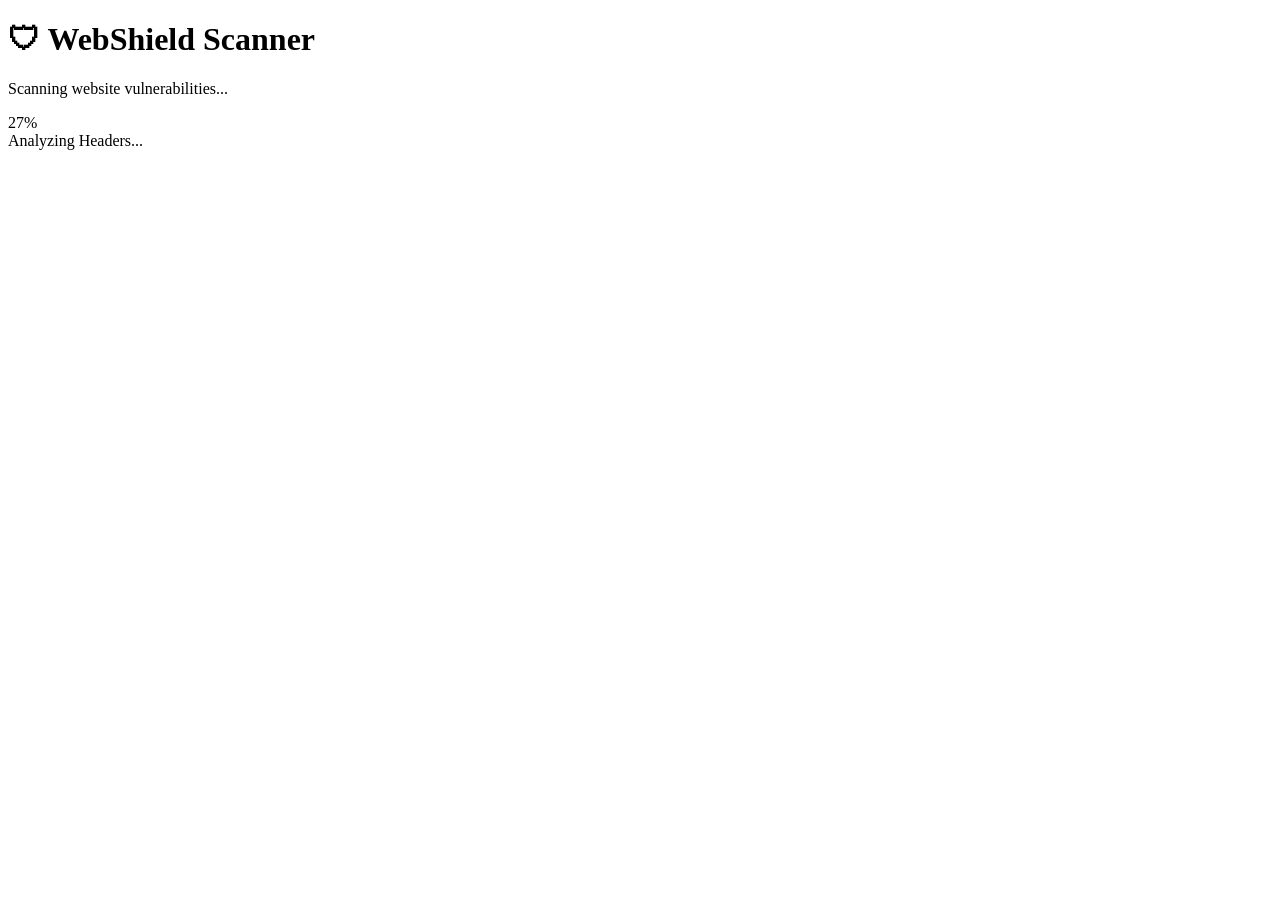
==== templates/loading.html @ 753dd323 "Updated WebShield UI and scan system" ====
<!-- templates/loading.html -->

<!DOCTYPE html>
<html lang="en">
<head>

    <meta charset="UTF-8">
    <meta name="viewport" content="width=device-width, initial-scale=1.0">

    <title>Scanning...</title>

    <link rel="stylesheet"
          href="{{ url_for('static', filename='style.css') }}">

</head>

<body>

<div class="loading-page">

    <div class="loading-card">

        <h1>🛡 WebShield Scanner</h1>

        <p>
            Scanning website vulnerabilities...
        </p>

        <div class="progress-container">

            <div class="progress-bar" id="progressBar">

                0%

            </div>

        </div>

        <div class="loading-status" id="statusText">

            Initializing Security Scan...

        </div>

    </div>

</div>

<script>

let progress = 0;

const bar = document.getElementById("progressBar");

const statusText = document.getElementById("statusText");

const messages = [

    "Checking HTTP Security...",
    "Analyzing Headers...",
    "Scanning Vulnerabilities...",
    "Detecting SQL Injection...",
    "Testing XSS Protection...",
    "Generating Security Report..."
];

const interval = setInterval(() => {

    progress += 1;

    bar.style.width = progress + "%";

    bar.innerHTML = progress + "%";

    if(progress < 20){

        statusText.innerHTML = messages[0];

    }else if(progress < 40){

        statusText.innerHTML = messages[1];

    }else if(progress < 60){

        statusText.innerHTML = messages[2];

    }else if(progress < 75){

        statusText.innerHTML = messages[3];

    }else if(progress < 90){

        statusText.innerHTML = messages[4];

    }else{

        statusText.innerHTML = messages[5];

    }

    if(progress >= 100){

        clearInterval(interval);

        window.location.href = "/result";

    }

}, 40);

</script>

</body>
</html>
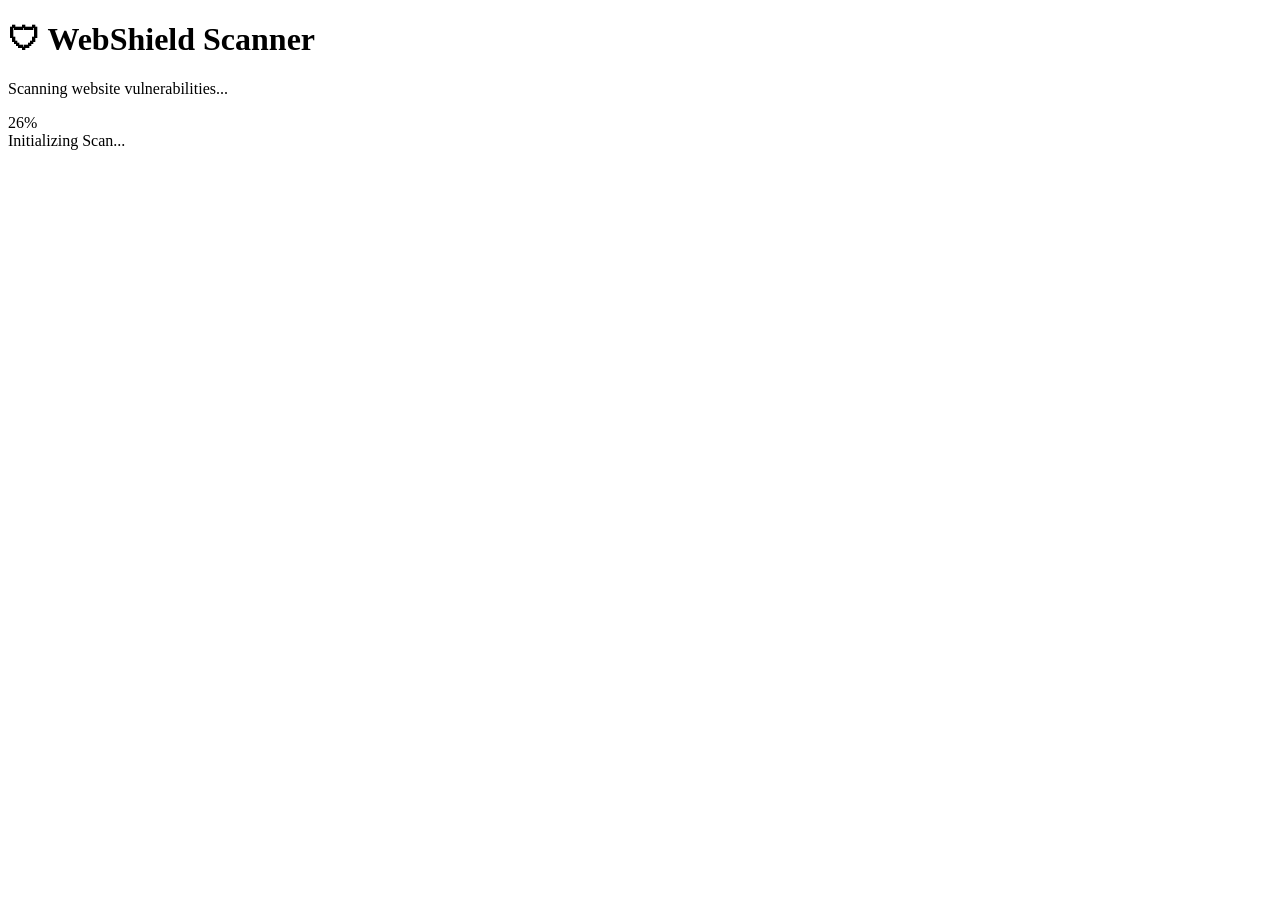
==== commit 19aa43f9: "Firebase deployment update" ====
--- a/templates/loading.html
+++ b/templates/loading.html
@@ -1,16 +1,25 @@
-<!-- templates/loading.html -->
-
 <!DOCTYPE html>
 <html lang="en">
 <head>
 
-    <meta charset="UTF-8">
-    <meta name="viewport" content="width=device-width, initial-scale=1.0">
+<meta charset="UTF-8">
 
-    <title>Scanning...</title>
+<meta name="viewport"
+      content="width=device-width, initial-scale=1.0">
 
-    <link rel="stylesheet"
-          href="{{ url_for('static', filename='style.css') }}">
+<meta http-equiv="Cache-Control"
+      content="no-cache, no-store, must-revalidate">
+
+<meta http-equiv="Pragma"
+      content="no-cache">
+
+<meta http-equiv="Expires"
+      content="0">
+
+<title>Scanning...</title>
+
+<link rel="stylesheet"
+      href="{{ url_for('static', filename='style.css') }}">
 
 </head>
 
@@ -20,15 +29,24 @@
 
     <div class="loading-card">
 
-        <h1>🛡 WebShield Scanner</h1>
+        <h1>
+
+            🛡 WebShield Scanner
+
+        </h1>
 
         <p>
+
             Scanning website vulnerabilities...
+
         </p>
+
+        <!-- PROGRESS -->
 
         <div class="progress-container">
 
-            <div class="progress-bar" id="progressBar">
+            <div class="progress-bar"
+                 id="progressBar">
 
                 0%
 
@@ -36,9 +54,12 @@
 
         </div>
 
-        <div class="loading-status" id="statusText">
+        <!-- STATUS -->
 
-            Initializing Security Scan...
+        <div class="loading-status"
+             id="loadingStatus">
+
+            Initializing Scan...
 
         </div>
 
@@ -48,65 +69,82 @@
 
 <script>
 
+if(sessionStorage.getItem("scanCompleted")){
+
+    window.location.replace("/");
+
+}
+
 let progress = 0;
 
-const bar = document.getElementById("progressBar");
+const progressBar =
+document.getElementById("progressBar");
 
-const statusText = document.getElementById("statusText");
+const loadingStatus =
+document.getElementById("loadingStatus");
 
 const messages = [
 
-    "Checking HTTP Security...",
-    "Analyzing Headers...",
+    "Initializing Scan...",
+
+    "Checking Security Headers...",
+
+    "Analyzing HTTPS Protection...",
+
+    "Testing XSS Protection...",
+
     "Scanning Vulnerabilities...",
-    "Detecting SQL Injection...",
-    "Testing XSS Protection...",
-    "Generating Security Report..."
+
+    "Generating Final Report..."
 ];
+
+let index = 0;
 
 const interval = setInterval(() => {
 
-    progress += 1;
+    progress += 2;
 
-    bar.style.width = progress + "%";
+    progressBar.style.width =
+    progress + "%";
 
-    bar.innerHTML = progress + "%";
+    progressBar.innerHTML =
+    progress + "%";
 
-    if(progress < 20){
+    if(progress % 20 === 0 &&
+       index < messages.length){
 
-        statusText.innerHTML = messages[0];
+        loadingStatus.innerHTML =
+        messages[index];
 
-    }else if(progress < 40){
-
-        statusText.innerHTML = messages[1];
-
-    }else if(progress < 60){
-
-        statusText.innerHTML = messages[2];
-
-    }else if(progress < 75){
-
-        statusText.innerHTML = messages[3];
-
-    }else if(progress < 90){
-
-        statusText.innerHTML = messages[4];
-
-    }else{
-
-        statusText.innerHTML = messages[5];
-
+        index++;
     }
 
     if(progress >= 100){
 
         clearInterval(interval);
 
-        window.location.href = "/result";
+        sessionStorage.setItem(
+            "scanCompleted",
+            "true"
+        );
 
+        window.location.replace("/result");
     }
 
-}, 40);
+}, 80);
+
+window.addEventListener(
+
+    "pageshow",
+
+    function(event){
+
+        if(event.persisted){
+
+            window.location.replace("/");
+        }
+    }
+);
 
 </script>
 
